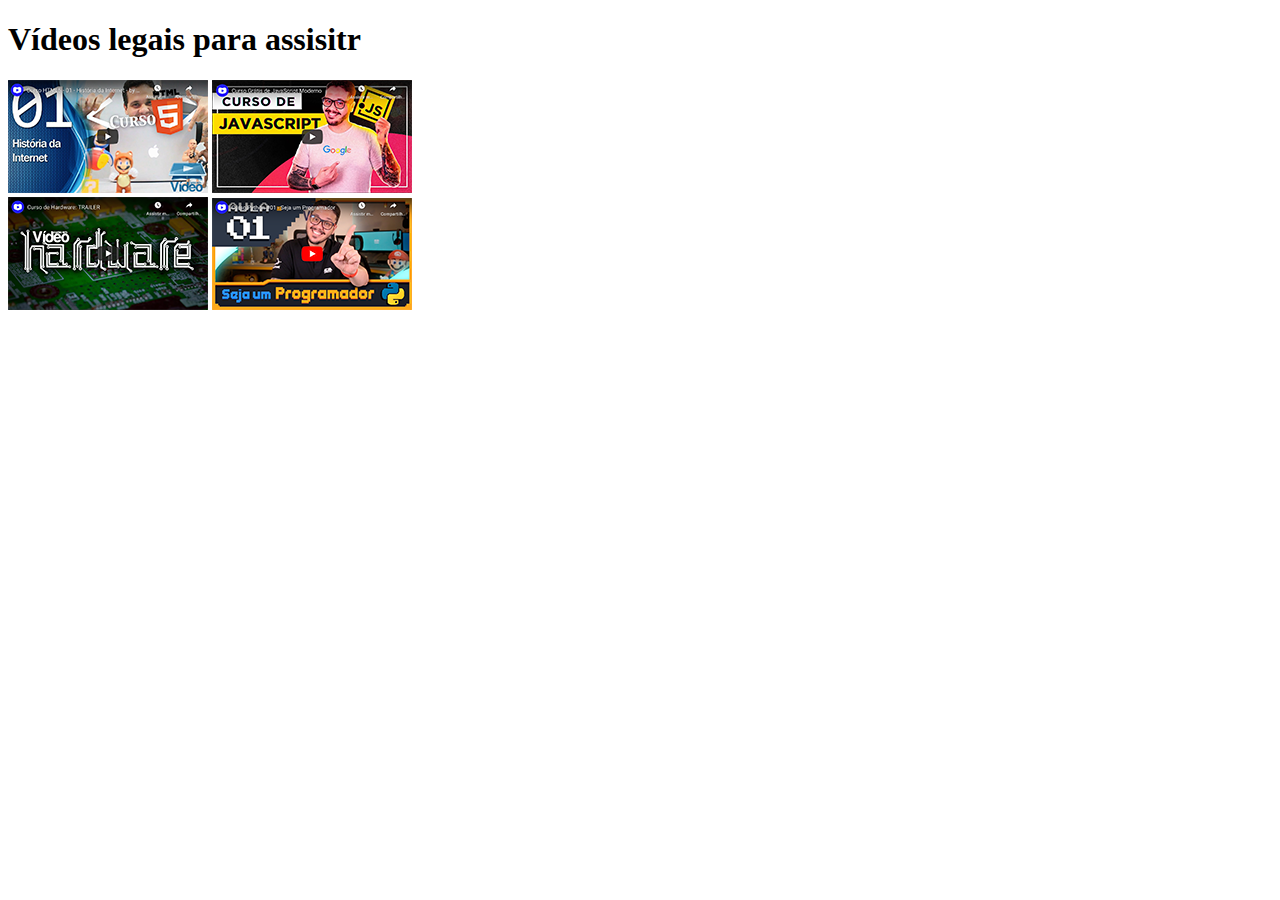
==== index.html @ 4462b2ab "primeiro commit" ====
<!DOCTYPE html>
<html lang="pt-br">
  <head>
    <meta charset="UTF-8" />
    <meta http-equiv="X-UA-Compatible" content="IE=edge" />
    <meta name="viewport" content="width=device-width, initial-scale=1.0" />
    <title>Site com vídeos</title>
  </head>
  <body>
    <h1>Vídeos legais para assisitr</h1>
    <a href="pag002-html.html" target="_blank" ><img src="imagens/thumb-html.png" alt="imagem-html" /></a>
    <a href="pag003-js.html"><img src="imagens/thumb-js.png" alt="imagem-js" srcset="" /></a>
    <br />
    <a href="pag004-hardware.html"><img src="imagens/thumb-hardware.png" alt="imagem-hardware" srcset="" /></a>
    <a href="pag005-python.html"><img src="imagens/thumb-python.png" alt="imagem-python" srcset="" /></a>


  </body>
</html>
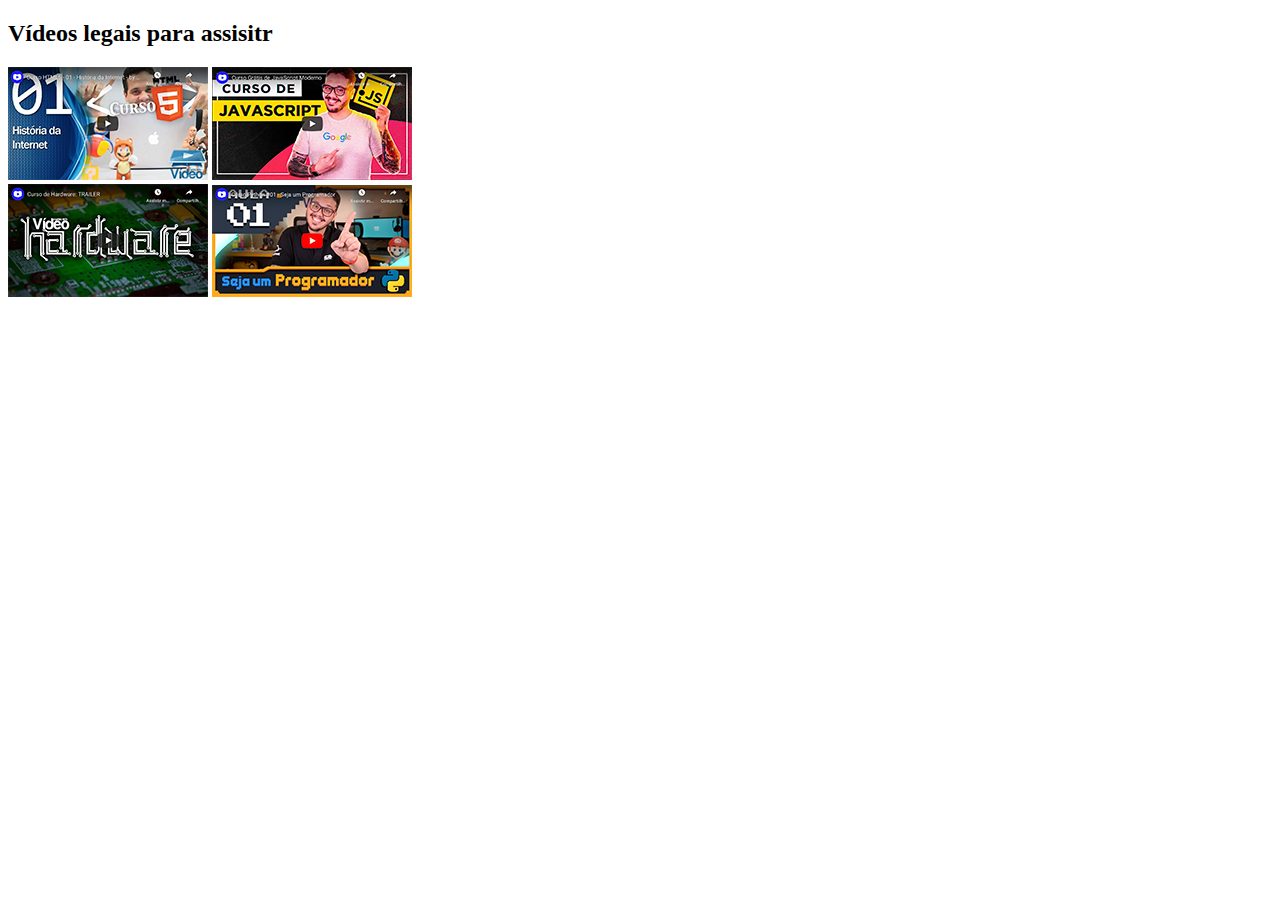
==== commit 37a2ae27: "alteracao para h2" ====
--- a/index.html
+++ b/index.html
@@ -7,7 +7,7 @@
     <title>Site com vídeos</title>
   </head>
   <body>
-    <h1>Vídeos legais para assisitr</h1>
+    <h2>Vídeos legais para assisitr</h2>
     <a href="pag002-html.html" target="_blank" ><img src="imagens/thumb-html.png" alt="imagem-html" /></a>
     <a href="pag003-js.html"><img src="imagens/thumb-js.png" alt="imagem-js" srcset="" /></a>
     <br />
